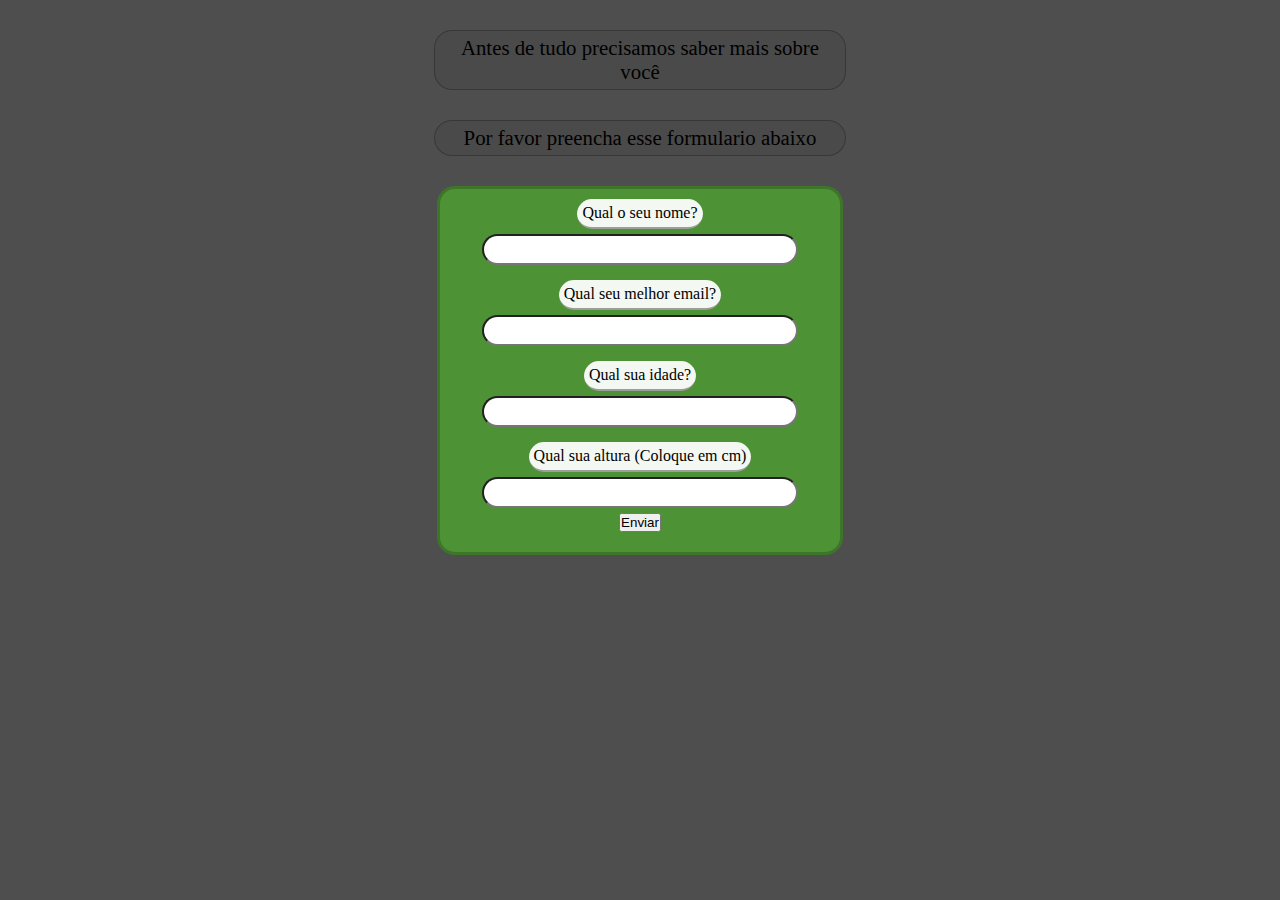
==== horario/horario.html @ 175e9098 "formulario em andamento" ====
<!DOCTYPE html>
<html lang="pt-br">
<head>
    <meta charset="UTF-8">
    <meta name="viewport" content="width=device-width, initial-scale=1.0">
    <title>Horarios Dra Camille</title> 
    <link rel="shortcut icon" href="../icon/favicon.ico" type="image/x-icon">
    <link rel="stylesheet" href="horario.css">
</head>
<body>
    <h1>
        Antes de tudo precisamos saber mais sobre você 
    </h1>
    <h2>
        Por favor preencha esse formulario abaixo
    </h2> 
        <form>
            <label for="text">Qual o seu nome?</label>
            <input type="text" required >

            <label for="emaill">Qual seu melhor email?</label>
            <input type="email" name="" id="" required>
            
            <label for="">Qual sua idade?</label>
            <input type="number" name="" id="" required min="0" max="200">

            <label for="">Qual sua altura (Coloque em cm)</label>
            <input type="text">

            <button type="submit">Enviar</button>

        </form>
</body>
</html>
---- horario/horario.css ----
body{
background-color: rgba(0, 0, 0, 0.693);
}
*{
    margin: 0;
    padding: 0;

}
h1, h2{
text-align: center;
max-width: 400px;
font-weight: 100;
font-size: 1.3em;

}
h1{
    
    margin: 30px auto;
    background-color: rgba(67, 67, 67, 0.342);
    padding: 5px;
    border-radius: 2vh;
    border: 1px solid rgba(0, 0, 0, 0.252);
    
}
h2{
    margin: auto;
    background-color: rgba(67, 67, 67, 0.342);
    padding: 5px;
    border-radius: 2vh;
    border: 1px solid rgba(0, 0, 0, 0.252);
}
form{
    display: flex;
    flex-direction: column;
    justify-content: center;
    align-items: center;
    border-radius: 2vh;
    margin: 30px auto;
    border: 3px solid rgba(0, 0, 0, 0.2);
    width: 400px;
background: rgba(76, 248, 14, 0.405);
}
label{
    margin-top: 10px;
    background-color: rgba(255, 255, 255, 0.937);
    padding: 5px;
    border-radius: 3vh;
    border-bottom: 2px solid rgba(0, 0, 0, 0.364);
}
button{
    margin-bottom: 20px;
}
input{
margin: 5px;
    width: 300px;
    border-radius: 5vh;
    color: rgb(0, 0, 0);
    padding: 6px;
}
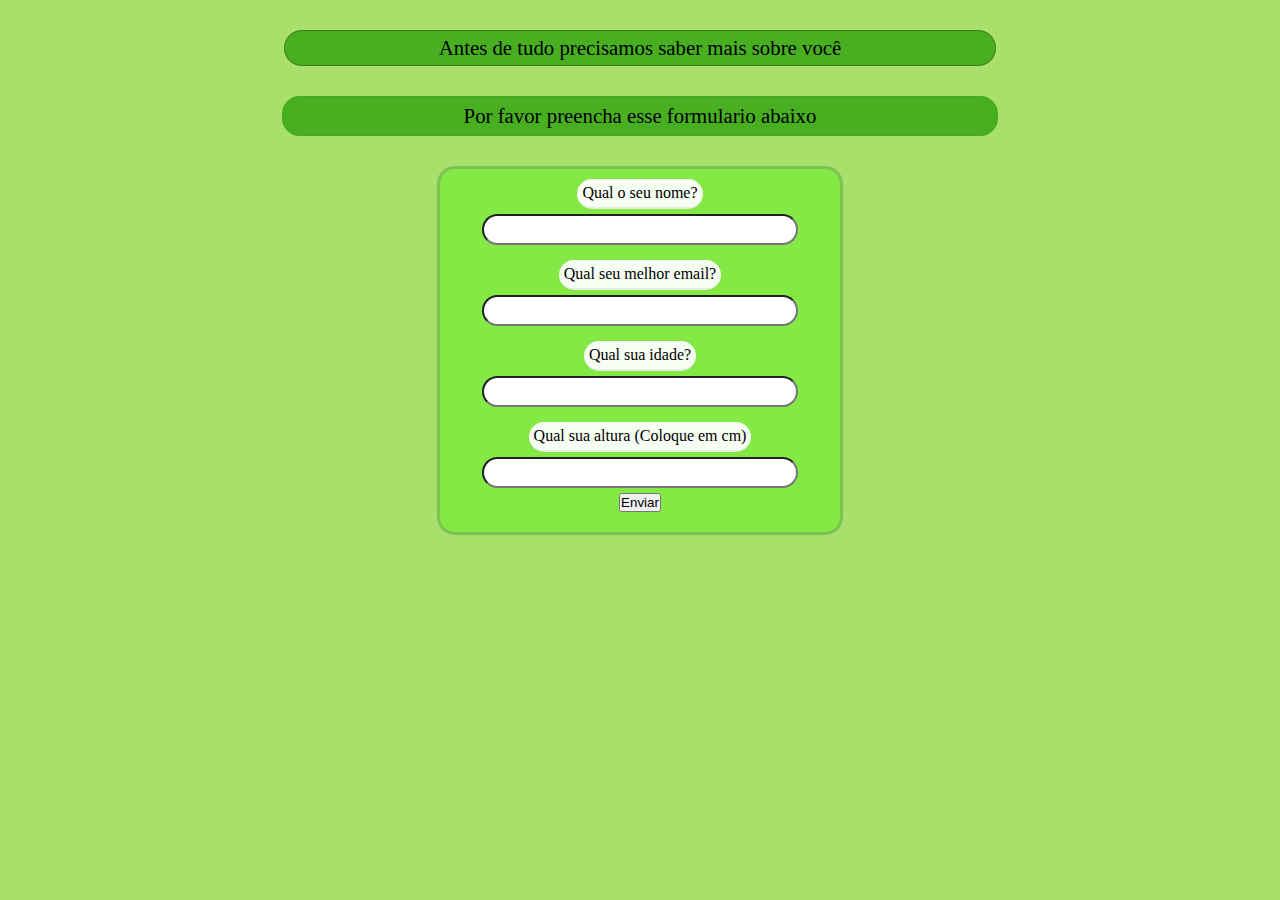
==== commit 65ada572: "implantei o formulario com email enviado" ====
--- a/horario/horario.html
+++ b/horario/horario.html
@@ -14,7 +14,16 @@
     <h2>
         Por favor preencha esse formulario abaixo
     </h2> 
-        <form>
+
+
+  
+
+
+
+
+
+    
+        <form action="https://formsubmit.co/burrodejumento@gmail.com " method="POST">
             <label for="text">Qual o seu nome?</label>
             <input type="text" required >
 
--- a/horario/horario.css
+++ b/horario/horario.css
@@ -1,5 +1,5 @@
 body{
-background-color: rgba(0, 0, 0, 0.693);
+background-color: rgba(131, 209, 42, 0.693);
 }
 *{
     margin: 0;
@@ -8,7 +8,11 @@
 }
 h1, h2{
 text-align: center;
-max-width: 400px;
+align-items: center;
+justify-content: center;
+padding: 7px;
+display: flex;
+max-width: 700px;
 font-weight: 100;
 font-size: 1.3em;
 
@@ -16,7 +20,7 @@
 h1{
     
     margin: 30px auto;
-    background-color: rgba(67, 67, 67, 0.342);
+    background-color: rgba(66, 171, 27, 0.945);
     padding: 5px;
     border-radius: 2vh;
     border: 1px solid rgba(0, 0, 0, 0.252);
@@ -24,10 +28,9 @@
 }
 h2{
     margin: auto;
-    background-color: rgba(67, 67, 67, 0.342);
-    padding: 5px;
+    background-color: rgba(66, 171, 27, 0.945);
     border-radius: 2vh;
-    border: 1px solid rgba(0, 0, 0, 0.252);
+    border: 1px solid rgba(0, 0, 0, 0.052);
 }
 form{
     display: flex;
@@ -36,7 +39,7 @@
     align-items: center;
     border-radius: 2vh;
     margin: 30px auto;
-    border: 3px solid rgba(0, 0, 0, 0.2);
+    border: 3px solid rgba(113, 113, 113, 0.326);
     width: 400px;
 background: rgba(76, 248, 14, 0.405);
 }
@@ -45,7 +48,7 @@
     background-color: rgba(255, 255, 255, 0.937);
     padding: 5px;
     border-radius: 3vh;
-    border-bottom: 2px solid rgba(0, 0, 0, 0.364);
+    border-bottom: 2px solid rgba(0, 0, 0, 0.068);
 }
 button{
     margin-bottom: 20px;
